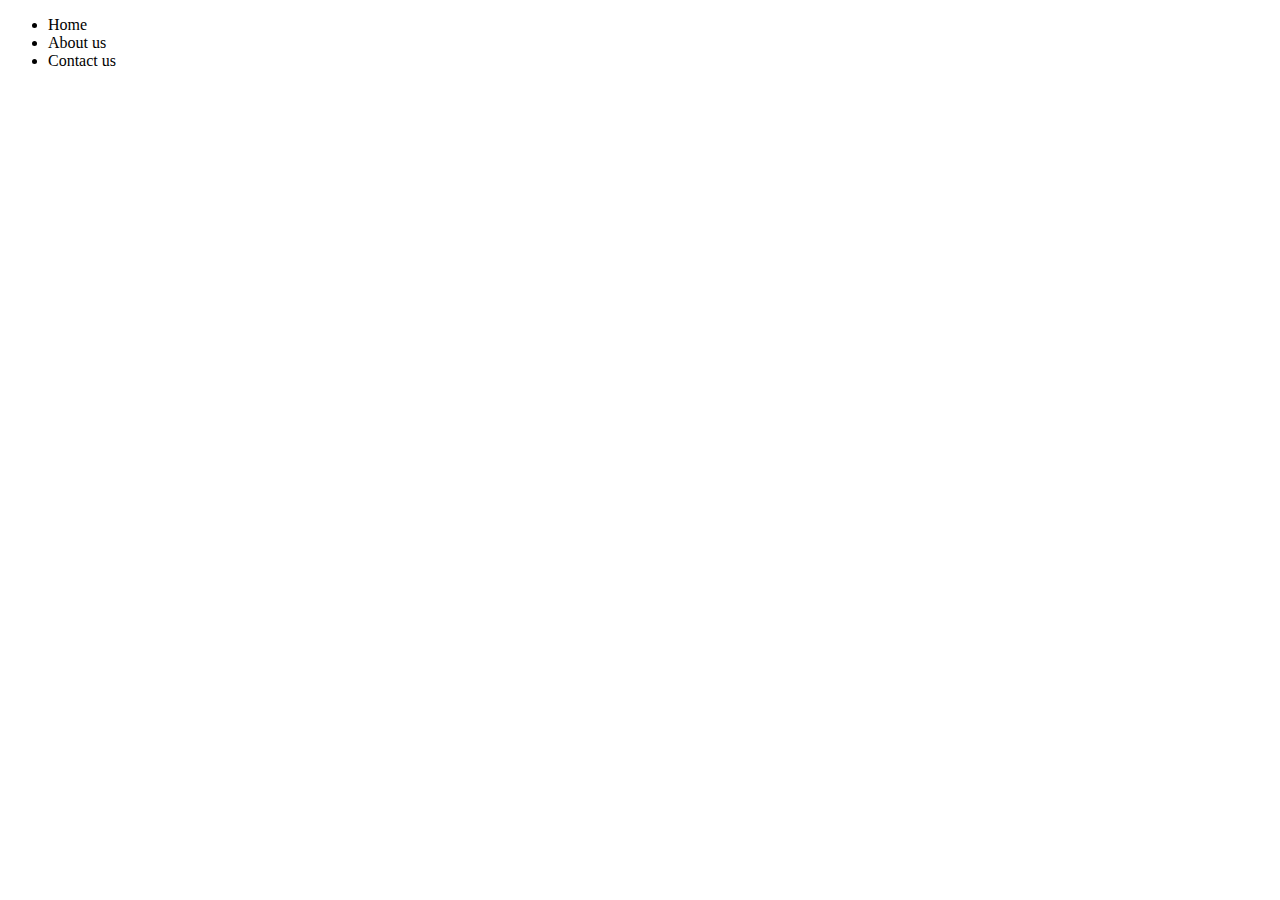
==== index.html @ 2b440a4c "html structure finished" ====
<!DOCTYPE html>
<html lang="en">
  <head>
    <meta charset="UTF-8" />
    <meta http-equiv="X-UA-Compatible" content="IE=edge" />
    <meta name="viewport" content="width=device-width, initial-scale=1.0" />
    <title>Landing Page with Plain Css and HTML</title>
    <link rel="stylesheet" href="styles.css" />
  </head>
  <body>
    <header></header>
    <nav>
      <ul>
        <li>Home</li>
        <li>About us</li>
        <li>Contact us</li>
      </ul>
    </nav>
  </body>
</html>
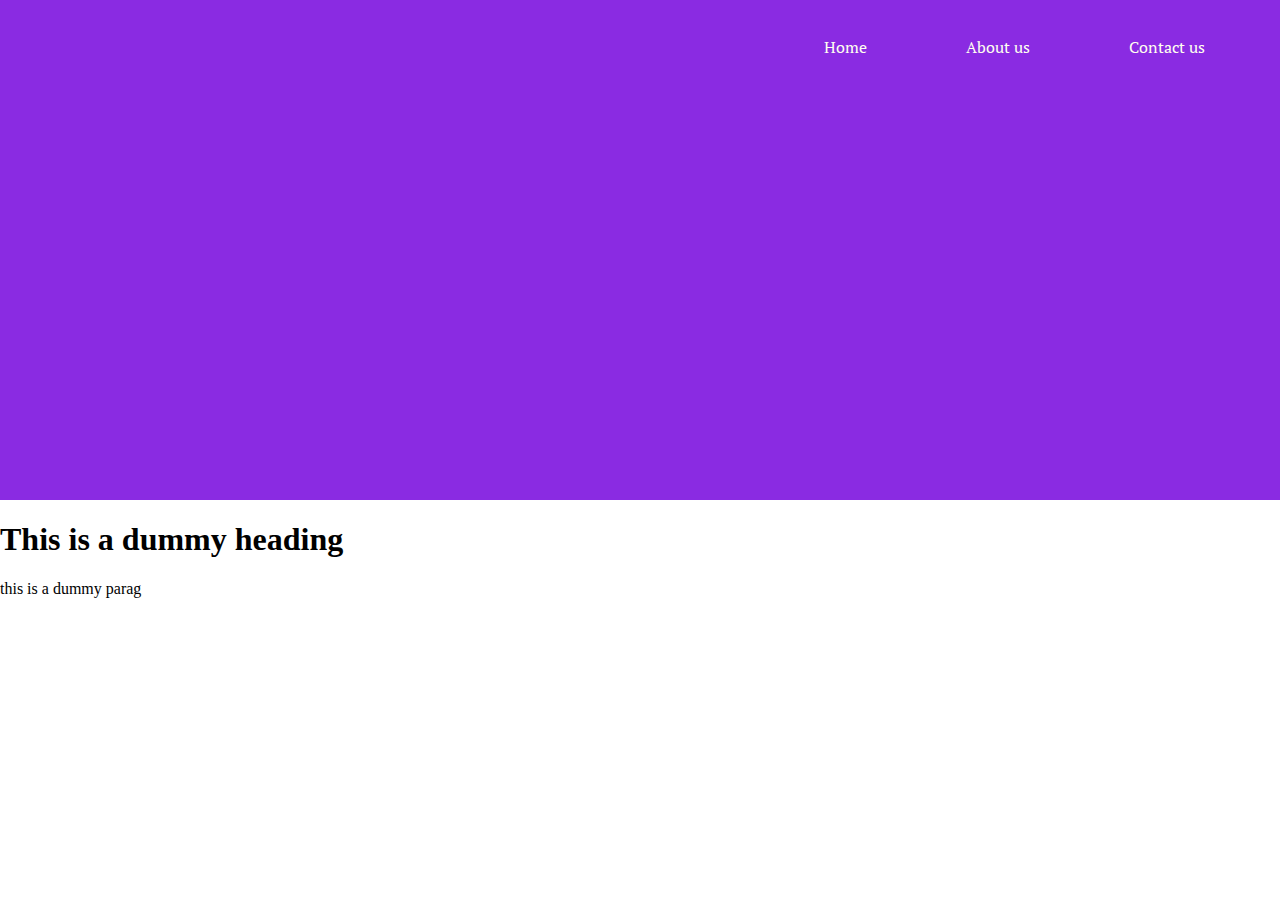
==== commit 6228b2a5: "after adding menu and logo" ====
--- a/index.html
+++ b/index.html
@@ -6,15 +6,30 @@
     <meta name="viewport" content="width=device-width, initial-scale=1.0" />
     <title>Landing Page with Plain Css and HTML</title>
     <link rel="stylesheet" href="styles.css" />
+    <link rel="preconnect" href="https://fonts.gstatic.com" />
+    <link
+      href="https://fonts.googleapis.com/css2?family=PT+Serif:ital,wght@1,700&display=swap"
+      rel="stylesheet"
+    />
   </head>
   <body>
-    <header></header>
-    <nav>
-      <ul>
-        <li>Home</li>
-        <li>About us</li>
-        <li>Contact us</li>
-      </ul>
-    </nav>
+    <header class="headerarea">
+        <div>
+            <img class="imagelogo" src="https://i.pinimg.com/originals/c2/61/eb/c261eb4f5b4d38cf4f320f9188430c41.png" alt="">
+        </div>
+      <div class="header">
+        <ul class="unorderdList">
+          <li class="navButtton">Home</li>
+          <li class="navButtton">About us</li>
+          <li class="navButtton">Contact us</li>
+        </ul>
+      </div>
+    </header>
+    <main>
+      <section class="upperHeader">
+        <h1>This is a dummy heading</h1>
+        <p>this is a dummy parag</p>
+      </section>
+    </main>
   </body>
 </html>
--- a/styles.css
+++ b/styles.css
@@ -0,0 +1,41 @@
+* {
+  box-sizing: border-box;
+}
+body {
+  margin: 0px;
+  padding: 0px;
+}
+.navButtton {
+  display: inline-block;
+  padding: 20px;
+}
+
+.headerarea {
+  display: flex;
+  height: 500px;
+  margin: 0px;
+  padding: 0px;
+  background-color: blueviolet;
+}
+.pagelogo {
+  align-content: flex-start;
+}
+
+.unorderdList {
+  width: 100%;
+}
+.header {
+  width: 100%;
+  display: flexbox;
+  text-align: right;
+}
+.navButtton {
+  font-family: PT Serif;
+  color: ivory;
+}
+.navButtton {
+  margin-right: 55px;
+}
+.imagelogo {
+  size: 20px;
+}
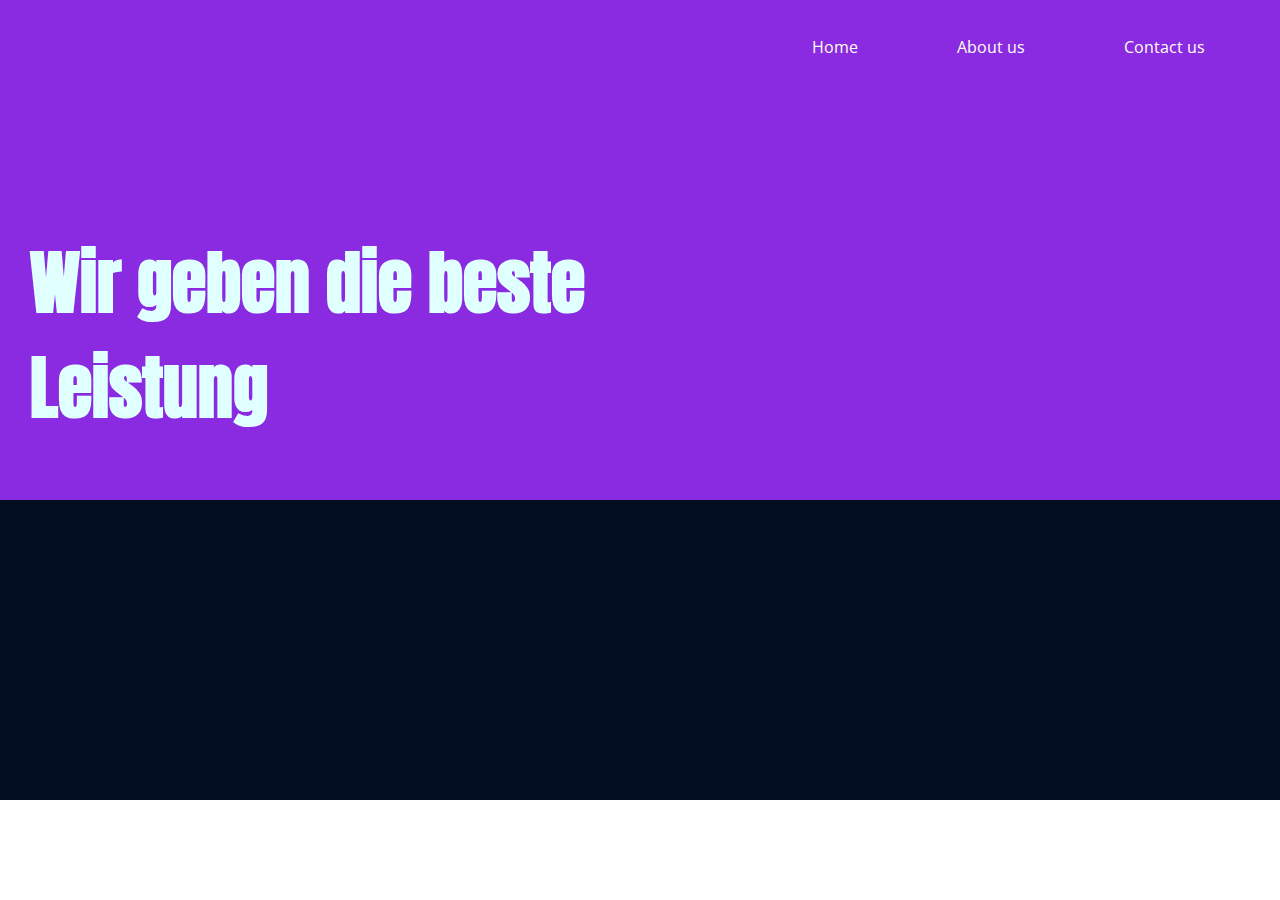
==== commit 849e0945: "3d" ====
--- a/index.html
+++ b/index.html
@@ -7,28 +7,44 @@
     <title>Landing Page with Plain Css and HTML</title>
     <link rel="stylesheet" href="styles.css" />
     <link rel="preconnect" href="https://fonts.gstatic.com" />
+    <link rel="preconnect" href="https://fonts.gstatic.com" />
     <link
-      href="https://fonts.googleapis.com/css2?family=PT+Serif:ital,wght@1,700&display=swap"
+      href="https://fonts.googleapis.com/css2?family=Open+Sans:wght@700&display=swap"
       rel="stylesheet"
     />
+    <link rel="preconnect" href="https://fonts.gstatic.com">
+<link href="https://fonts.googleapis.com/css2?family=Roboto+Mono:wght@700&display=swap" rel="stylesheet">
+<link rel="preconnect" href="https://fonts.gstatic.com">
+<link href="https://fonts.googleapis.com/css2?family=Anton&family=PT+Serif:ital,wght@1,700&display=swap" rel="stylesheet">
   </head>
   <body>
     <header class="headerarea">
-        <div>
-            <img class="imagelogo" src="https://i.pinimg.com/originals/c2/61/eb/c261eb4f5b4d38cf4f320f9188430c41.png" alt="">
-        </div>
+      <div>
+        <img
+          class="imagelogo"
+          src="https://i.pinimg.com/originals/c2/61/eb/c261eb4f5b4d38cf4f320f9188430c41.png"
+          alt=""
+        />
+      </div>
       <div class="header">
         <ul class="unorderdList">
-          <li class="navButtton">Home</li>
-          <li class="navButtton">About us</li>
-          <li class="navButtton">Contact us</li>
+          <li class="navButtton"><a href="#">Home</a></li>
+          <li class="navButtton"><a href="#">About us</a></li>
+          <li class="navButtton"><a href="#">Contact us</a></li>
         </ul>
+      </div>
+      <div>
+        <img
+          class="logobig"
+          src="https://i.pinimg.com/originals/c2/61/eb/c261eb4f5b4d38cf4f320f9188430c41.png"
+          alt=""
+        />
       </div>
     </header>
     <main>
       <section class="upperHeader">
-        <h1>This is a dummy heading</h1>
-        <p>this is a dummy parag</p>
+        <h1 class="compname">Wir geben die beste<br/> Leistung</h1>
+      
       </section>
     </main>
   </body>
--- a/styles.css
+++ b/styles.css
@@ -30,12 +30,59 @@
   text-align: right;
 }
 .navButtton {
-  font-family: PT Serif;
+  font-family: Open Sans;
   color: ivory;
+  text-decoration: none;
+}
+.unorderdList {
+  text-decoration: none;
 }
 .navButtton {
   margin-right: 55px;
 }
 .imagelogo {
-  size: 20px;
+  height: 120px;
+  width: auto;
+  padding: 0px;
+  border: 0px;
 }
+a:-webkit-any-link {
+  text-decoration: none;
+}
+a:hover {
+  color: lawngreen;
+}
+a {
+  color: ivory;
+}
+main {
+  padding: 0px;
+  margin: 0px;
+}
+.upperHeader {
+  height: 300px;
+  background-color: #010e22;
+  margin: 0px;
+  padding: 0px;
+}
+h1 {
+  padding: 0px;
+  margin: 0px;
+}
+.logobig {
+  display: flex;
+}
+div.header {
+  position: relative;
+  z-index: 0;
+}
+.compname {
+  font-family: Anton;
+  font-size: 70px;
+  position: relative;
+  bottom: 270px;
+  margin: 0px;
+  padding: 0px;
+  color: lightcyan;
+  margin-left: 30px;
+}
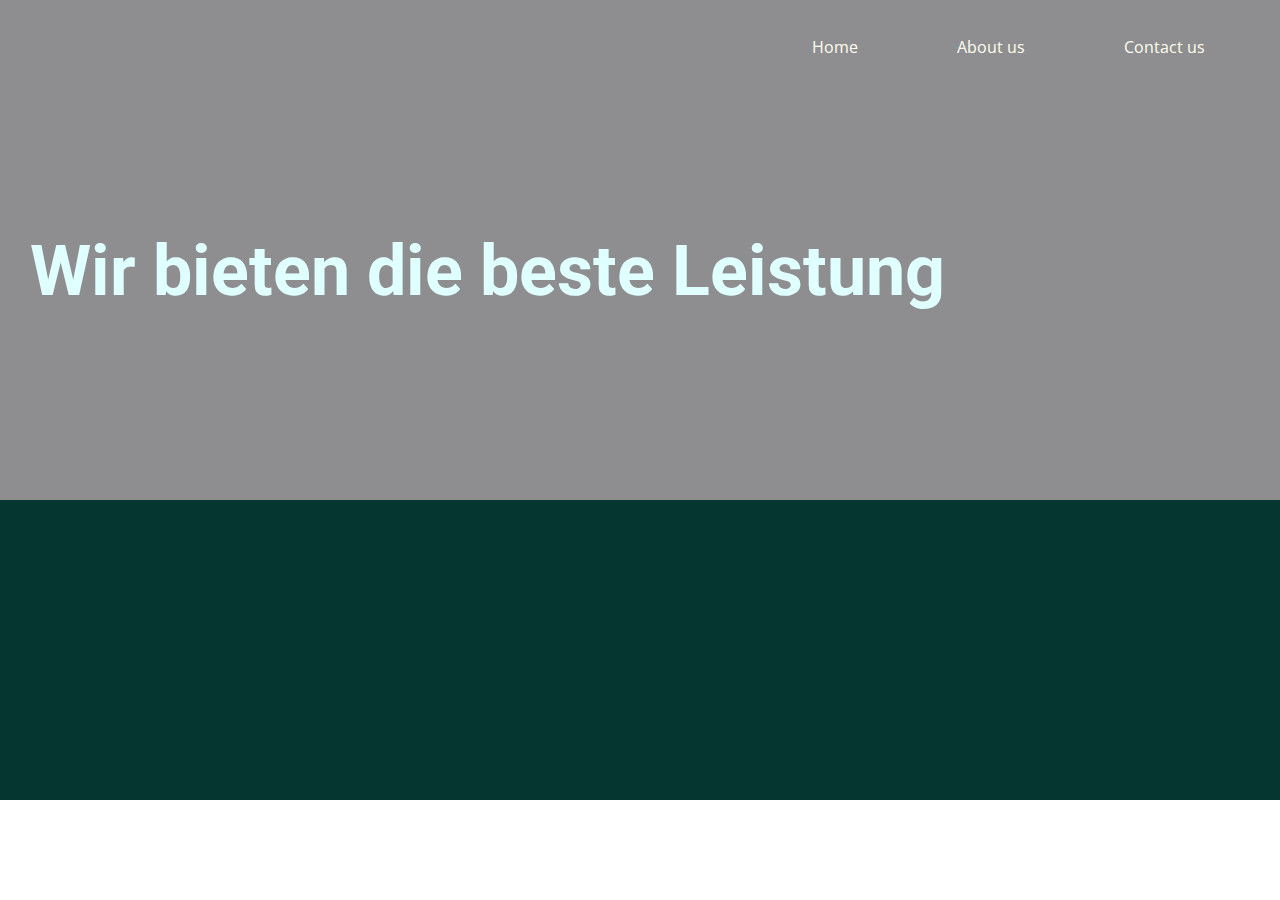
==== commit e4658229: "4" ====
--- a/index.html
+++ b/index.html
@@ -16,6 +16,8 @@
 <link href="https://fonts.googleapis.com/css2?family=Roboto+Mono:wght@700&display=swap" rel="stylesheet">
 <link rel="preconnect" href="https://fonts.gstatic.com">
 <link href="https://fonts.googleapis.com/css2?family=Anton&family=PT+Serif:ital,wght@1,700&display=swap" rel="stylesheet">
+<link rel="preconnect" href="https://fonts.gstatic.com">
+<link href="https://fonts.googleapis.com/css2?family=Roboto:wght@500&display=swap" rel="stylesheet">
   </head>
   <body>
     <header class="headerarea">
@@ -43,7 +45,7 @@
     </header>
     <main>
       <section class="upperHeader">
-        <h1 class="compname">Wir geben die beste<br/> Leistung</h1>
+        <h1 class="compname">Wir bieten die beste Leistung</h1>
       
       </section>
     </main>
--- a/styles.css
+++ b/styles.css
@@ -15,7 +15,7 @@
   height: 500px;
   margin: 0px;
   padding: 0px;
-  background-color: blueviolet;
+  background-color: rgb(142, 141, 143);
 }
 .pagelogo {
   align-content: flex-start;
@@ -61,7 +61,7 @@
 }
 .upperHeader {
   height: 300px;
-  background-color: #010e22;
+  background-color: #053630;
   margin: 0px;
   padding: 0px;
 }
@@ -77,7 +77,7 @@
   z-index: 0;
 }
 .compname {
-  font-family: Anton;
+  font-family: Roboto;
   font-size: 70px;
   position: relative;
   bottom: 270px;
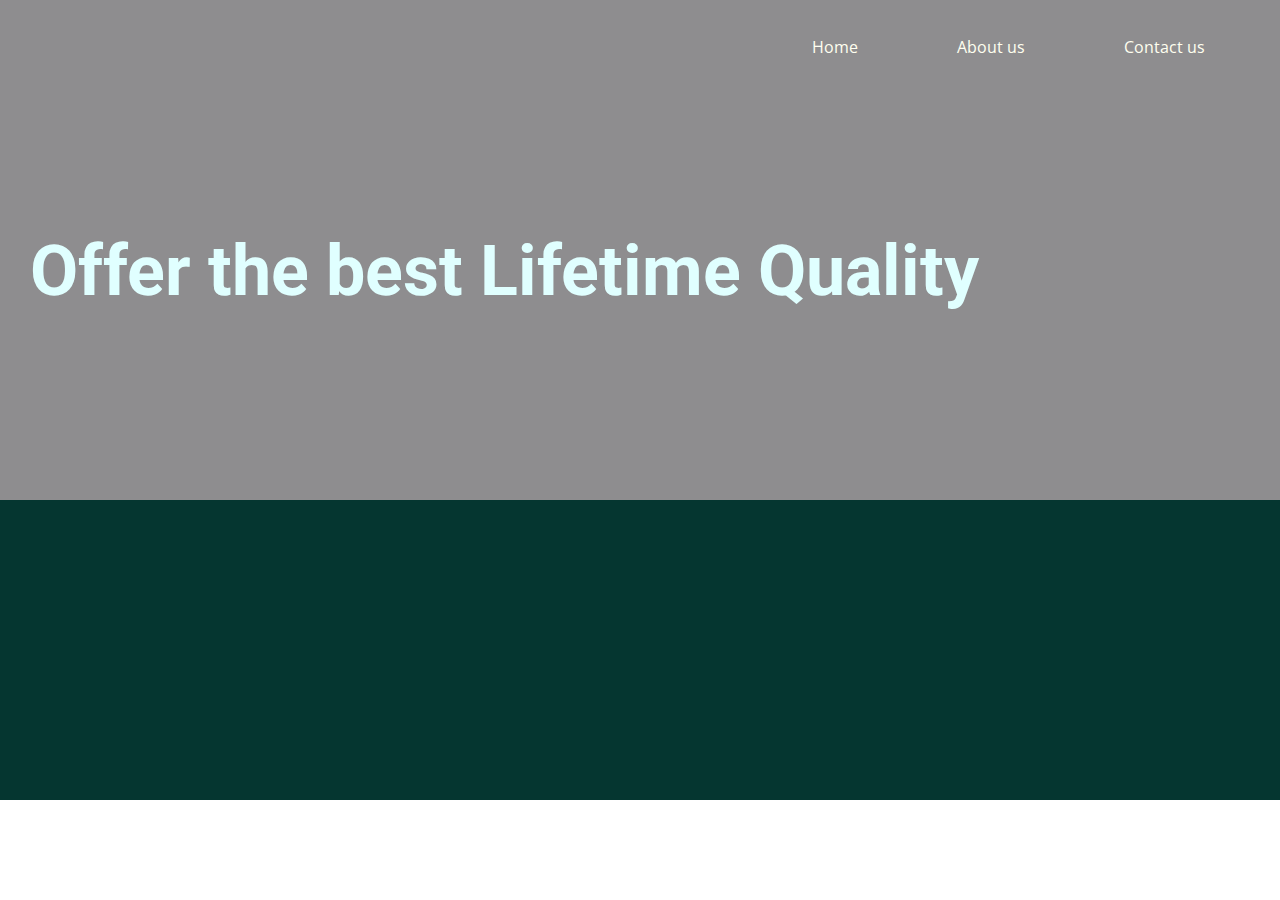
==== commit e766ed4a: "5" ====
--- a/index.html
+++ b/index.html
@@ -12,12 +12,21 @@
       href="https://fonts.googleapis.com/css2?family=Open+Sans:wght@700&display=swap"
       rel="stylesheet"
     />
-    <link rel="preconnect" href="https://fonts.gstatic.com">
-<link href="https://fonts.googleapis.com/css2?family=Roboto+Mono:wght@700&display=swap" rel="stylesheet">
-<link rel="preconnect" href="https://fonts.gstatic.com">
-<link href="https://fonts.googleapis.com/css2?family=Anton&family=PT+Serif:ital,wght@1,700&display=swap" rel="stylesheet">
-<link rel="preconnect" href="https://fonts.gstatic.com">
-<link href="https://fonts.googleapis.com/css2?family=Roboto:wght@500&display=swap" rel="stylesheet">
+    <link rel="preconnect" href="https://fonts.gstatic.com" />
+    <link
+      href="https://fonts.googleapis.com/css2?family=Roboto+Mono:wght@700&display=swap"
+      rel="stylesheet"
+    />
+    <link rel="preconnect" href="https://fonts.gstatic.com" />
+    <link
+      href="https://fonts.googleapis.com/css2?family=Anton&family=PT+Serif:ital,wght@1,700&display=swap"
+      rel="stylesheet"
+    />
+    <link rel="preconnect" href="https://fonts.gstatic.com" />
+    <link
+      href="https://fonts.googleapis.com/css2?family=Roboto:wght@500&display=swap"
+      rel="stylesheet"
+    />
   </head>
   <body>
     <header class="headerarea">
@@ -45,8 +54,7 @@
     </header>
     <main>
       <section class="upperHeader">
-        <h1 class="compname">Wir bieten die beste Leistung</h1>
-      
+        <h1 class="compname">Offer the best Lifetime Quality</h1>
       </section>
     </main>
   </body>
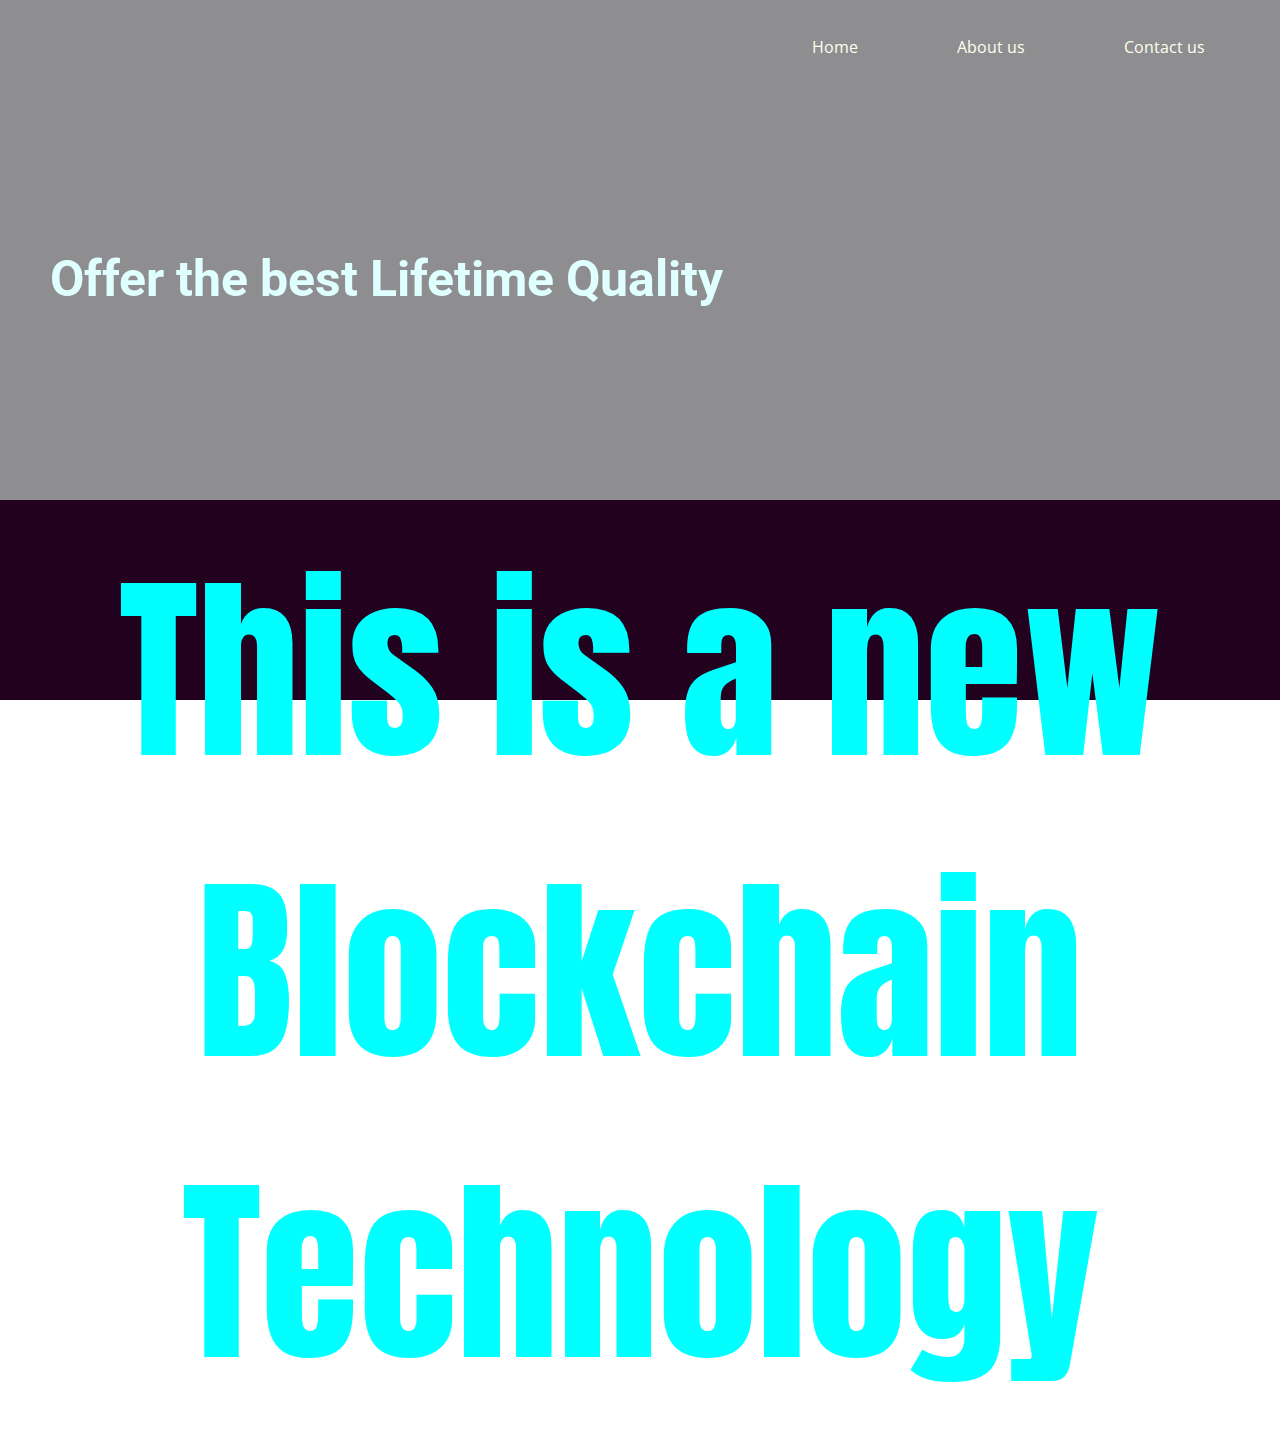
==== commit ae2fbac4: "Add files via upload" ====
--- a/index.html
+++ b/index.html
@@ -1,61 +1,71 @@
-<!DOCTYPE html>
-<html lang="en">
-  <head>
-    <meta charset="UTF-8" />
-    <meta http-equiv="X-UA-Compatible" content="IE=edge" />
-    <meta name="viewport" content="width=device-width, initial-scale=1.0" />
-    <title>Landing Page with Plain Css and HTML</title>
-    <link rel="stylesheet" href="styles.css" />
-    <link rel="preconnect" href="https://fonts.gstatic.com" />
-    <link rel="preconnect" href="https://fonts.gstatic.com" />
-    <link
-      href="https://fonts.googleapis.com/css2?family=Open+Sans:wght@700&display=swap"
-      rel="stylesheet"
-    />
-    <link rel="preconnect" href="https://fonts.gstatic.com" />
-    <link
-      href="https://fonts.googleapis.com/css2?family=Roboto+Mono:wght@700&display=swap"
-      rel="stylesheet"
-    />
-    <link rel="preconnect" href="https://fonts.gstatic.com" />
-    <link
-      href="https://fonts.googleapis.com/css2?family=Anton&family=PT+Serif:ital,wght@1,700&display=swap"
-      rel="stylesheet"
-    />
-    <link rel="preconnect" href="https://fonts.gstatic.com" />
-    <link
-      href="https://fonts.googleapis.com/css2?family=Roboto:wght@500&display=swap"
-      rel="stylesheet"
-    />
-  </head>
-  <body>
-    <header class="headerarea">
-      <div>
-        <img
-          class="imagelogo"
-          src="https://i.pinimg.com/originals/c2/61/eb/c261eb4f5b4d38cf4f320f9188430c41.png"
-          alt=""
-        />
-      </div>
-      <div class="header">
-        <ul class="unorderdList">
-          <li class="navButtton"><a href="#">Home</a></li>
-          <li class="navButtton"><a href="#">About us</a></li>
-          <li class="navButtton"><a href="#">Contact us</a></li>
-        </ul>
-      </div>
-      <div>
-        <img
-          class="logobig"
-          src="https://i.pinimg.com/originals/c2/61/eb/c261eb4f5b4d38cf4f320f9188430c41.png"
-          alt=""
-        />
-      </div>
-    </header>
-    <main>
-      <section class="upperHeader">
-        <h1 class="compname">Offer the best Lifetime Quality</h1>
-      </section>
-    </main>
-  </body>
-</html>
+<!DOCTYPE html>
+<html lang="en">
+  <head>
+    <meta charset="UTF-8" />
+    <meta http-equiv="X-UA-Compatible" content="IE=edge" />
+    <meta name="viewport" content="width=device-width, initial-scale=1.0" />
+    <title>Landing Page with Plain Css and HTML</title>
+    <link rel="stylesheet" href="styles.css" />
+    <link rel="preconnect" href="https://fonts.gstatic.com" />
+    <link rel="preconnect" href="https://fonts.gstatic.com" />
+    <link
+      href="https://fonts.googleapis.com/css2?family=Open+Sans:wght@700&display=swap"
+      rel="stylesheet"
+    />
+    <link rel="preconnect" href="https://fonts.gstatic.com" />
+    <link
+      href="https://fonts.googleapis.com/css2?family=Roboto+Mono:wght@700&display=swap"
+      rel="stylesheet"
+    />
+    <link rel="preconnect" href="https://fonts.gstatic.com" />
+    <link
+      href="https://fonts.googleapis.com/css2?family=Anton&family=PT+Serif:ital,wght@1,700&display=swap"
+      rel="stylesheet"
+    />
+    <link rel="preconnect" href="https://fonts.gstatic.com" />
+    <link
+      href="https://fonts.googleapis.com/css2?family=Roboto:wght@500&display=swap"
+      rel="stylesheet"
+    />
+    <link rel="preconnect" href="https://fonts.gstatic.com" />
+    <link
+      href="https://fonts.googleapis.com/css2?family=Anton&display=swap"
+      rel="stylesheet"
+    />
+  </head>
+  <body>
+    <header class="headerarea">
+      <div>
+        <img
+          class="imagelogo"
+          src="https://i.pinimg.com/originals/c2/61/eb/c261eb4f5b4d38cf4f320f9188430c41.png"
+          alt=""
+        />
+      </div>
+      <div class="header">
+        <ul class="unorderdList">
+          <li class="navButtton"><a href="#">Home</a></li>
+          <li class="navButtton"><a href="#">About us</a></li>
+          <li class="navButtton"><a href="#">Contact us</a></li>
+        </ul>
+      </div>
+      <div>
+        <img
+          class="logobig"
+          src="https://i.pinimg.com/originals/c2/61/eb/c261eb4f5b4d38cf4f320f9188430c41.png"
+          alt=""
+        />
+      </div>
+    </header>
+    <main>
+      <section class="upperHeader">
+        <h1 class="compname">Offer the best Lifetime Quality</h1>
+      </section>
+    </main>
+    <section class="footer">
+      <div class="subfooter">
+        <p class="blockchain">This is a new Blockchain Technology</p>
+      </div>
+    </section>
+  </body>
+</html>
--- a/styles.css
+++ b/styles.css
@@ -1,88 +1,106 @@
-* {
-  box-sizing: border-box;
-}
-body {
-  margin: 0px;
-  padding: 0px;
-}
-.navButtton {
-  display: inline-block;
-  padding: 20px;
-}
-
-.headerarea {
-  display: flex;
-  height: 500px;
-  margin: 0px;
-  padding: 0px;
-  background-color: rgb(142, 141, 143);
-}
-.pagelogo {
-  align-content: flex-start;
-}
-
-.unorderdList {
-  width: 100%;
-}
-.header {
-  width: 100%;
-  display: flexbox;
-  text-align: right;
-}
-.navButtton {
-  font-family: Open Sans;
-  color: ivory;
-  text-decoration: none;
-}
-.unorderdList {
-  text-decoration: none;
-}
-.navButtton {
-  margin-right: 55px;
-}
-.imagelogo {
-  height: 120px;
-  width: auto;
-  padding: 0px;
-  border: 0px;
-}
-a:-webkit-any-link {
-  text-decoration: none;
-}
-a:hover {
-  color: lawngreen;
-}
-a {
-  color: ivory;
-}
-main {
-  padding: 0px;
-  margin: 0px;
-}
-.upperHeader {
-  height: 300px;
-  background-color: #053630;
-  margin: 0px;
-  padding: 0px;
-}
-h1 {
-  padding: 0px;
-  margin: 0px;
-}
-.logobig {
-  display: flex;
-}
-div.header {
-  position: relative;
-  z-index: 0;
-}
-.compname {
-  font-family: Roboto;
-  font-size: 70px;
-  position: relative;
-  bottom: 270px;
-  margin: 0px;
-  padding: 0px;
-  color: lightcyan;
-  margin-left: 30px;
-}
+* {
+  box-sizing: border-box;
+}
+body {
+  margin: 0px;
+  padding: 0px;
+}
+.navButtton {
+  display: inline-block;
+  padding: 20px;
+}
+
+.headerarea {
+  display: flex;
+  height: 500px;
+  margin: 0px;
+  padding: 0px;
+  background-color: rgb(142, 141, 143);
+}
+.pagelogo {
+  align-content: flex-start;
+}
+
+.unorderdList {
+  width: 100%;
+}
+.header {
+  width: 100%;
+  display: flexbox;
+  text-align: right;
+}
+.navButtton {
+  font-family: Open Sans;
+  color: ivory;
+  text-decoration: none;
+}
+.unorderdList {
+  text-decoration: none;
+}
+.navButtton {
+  margin-right: 55px;
+}
+.imagelogo {
+  height: 120px;
+  width: auto;
+  padding: 0px;
+  border: 0px;
+}
+a:-webkit-any-link {
+  text-decoration: none;
+}
+a:hover {
+  color: lawngreen;
+}
+a {
+  color: ivory;
+}
+main {
+  padding: 0px;
+  margin: 0px;
+}
+.upperHeader {
+  height: 0px;
+  background-color: #053630;
+  margin: 0px;
+  padding: 0px;
+}
+h1 {
+  padding: 0px;
+  margin: 0px;
+}
+.logobig {
+  display: flex;
+}
+div.header {
+  position: relative;
+  z-index: 0;
+}
+.compname {
+  font-family: Roboto;
+  font-size: 50px;
+  position: relative;
+  bottom: 270px;
+  margin: 0px;
+  padding: 20px;
+  color: lightcyan;
+  margin-left: 30px;
+}
+.footer {
+  height: 200px;
+  color: aqua;
+  background-color: #22021f;
+}
+.blockchain {
+  padding: 0px;
+  margin: 0px;
+  text-align: center;
+  padding: 20px;
+}
+.subfooter {
+  align-content: center;
+}
+.blockchain {
+  font-family: Anton;
+  font-size: 200px;
+}
